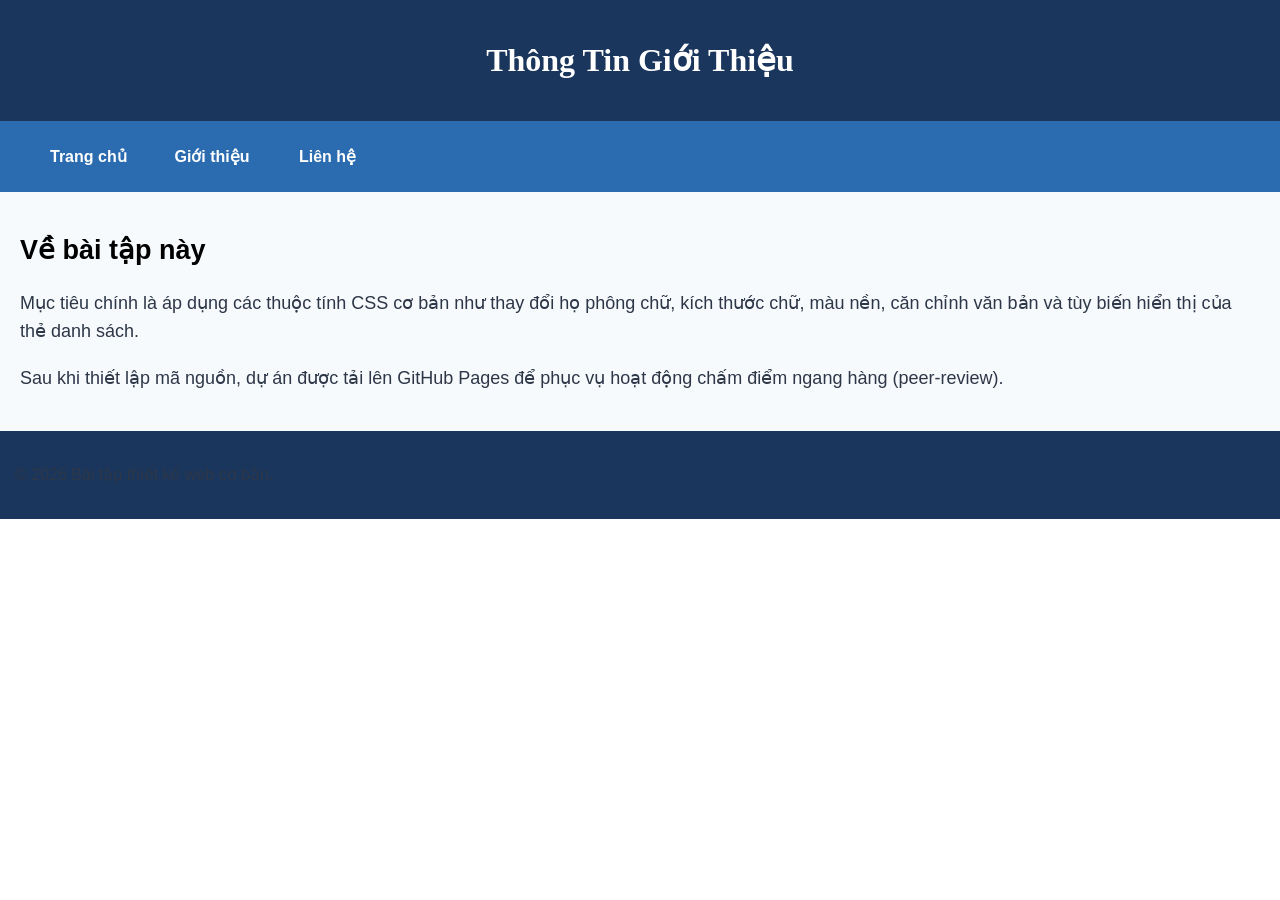
==== about.html @ facf08d4 "Add files via upload" ====
<!DOCTYPE html>
<html lang="vi">
<head>
    <meta charset="UTF-8">
    <meta name="viewport" content="width=device-width, initial-scale=1.0">
    <title>Giới thiệu - Bài tập CSS</title>
    <!-- Bước 2: Liên kết file CSS -->
    <link rel="stylesheet" href="style.css">
</head>
<body>
    <header>
        <h1>Thông Tin Giới Thiệu</h1>
    </header>

    <nav>
        <ul>
            <li><a href="index.html">Trang chủ</a></li>
            <li><a href="about.html">Giới thiệu</a></li>
            <li><a href="contact.html">Liên hệ</a></li>
        </ul>
    </nav>

    <main>
        <h2>Về bài tập này</h2>
        <p>Mục tiêu chính là áp dụng các thuộc tính CSS cơ bản như thay đổi họ phông chữ, kích thước chữ, màu nền, căn chỉnh văn bản và tùy biến hiển thị của thẻ danh sách.</p>
        <p>Sau khi thiết lập mã nguồn, dự án được tải lên GitHub Pages để phục vụ hoạt động chấm điểm ngang hàng (peer-review).</p>
    </main>

    <footer>
        <p>&copy; 2026 Bài tập thiết kế web cơ bản.</p>
    </footer>
</body>
</html>
---- style.css ----
/* Bước 3: Thẻ body - phông chữ và kích thước phông chữ */
body {
    font-family: Arial, sans-serif;
    font-size: 16px;
    margin: 0;
    padding: 0;
}

/* Bước 4: Thẻ header - màu nền */
header {
    background-color: #1a365d; /* Xanh đậm */
    padding: 20px;
}

/* Bước 5: Thẻ nav - màu nền */
nav {
    background-color: #2b6cb0; /* Xanh vừa */
    padding: 10px;
}

/* Bước 6: Thẻ main - màu nền và kích thước phông chữ */
main {
    background-color: #f7fafc; /* Màu xám rất nhạt */
    font-size: 18px;
    padding: 20px;
}

/* Bước 7: Thẻ footer - màu nền */
footer {
    background-color: #1a365d; /* Xanh đậm */
    padding: 15px;
    color: #ffffff;
}

/* Bước 8: Thẻ li - hiển thị hàng ngang và chiều rộng */
li {
    display: inline-block;
    width: 120px;
}

/* Bước 9: Thẻ h1 - căn chỉnh văn bản, phông chữ và màu sắc */
h1 {
    text-align: center;
    font-family: Georgia, serif;
    color: #ffffff; /* Trắng nổi bật trên nền xanh đậm (Đạt chuẩn WAVE) */
}

/* Bước 10: Thẻ p - chiều cao dòng */
p {
    line-height: 1.6;
    color: #2d3748; /* Chữ màu xám đậm dễ đọc */
}

/* Phong cách bổ sung cho đường liên kết điều hướng */
nav a {
    color: #ffffff;
    text-decoration: none;
    font-weight: bold;
}

nav a:hover {
    text-decoration: underline;
}
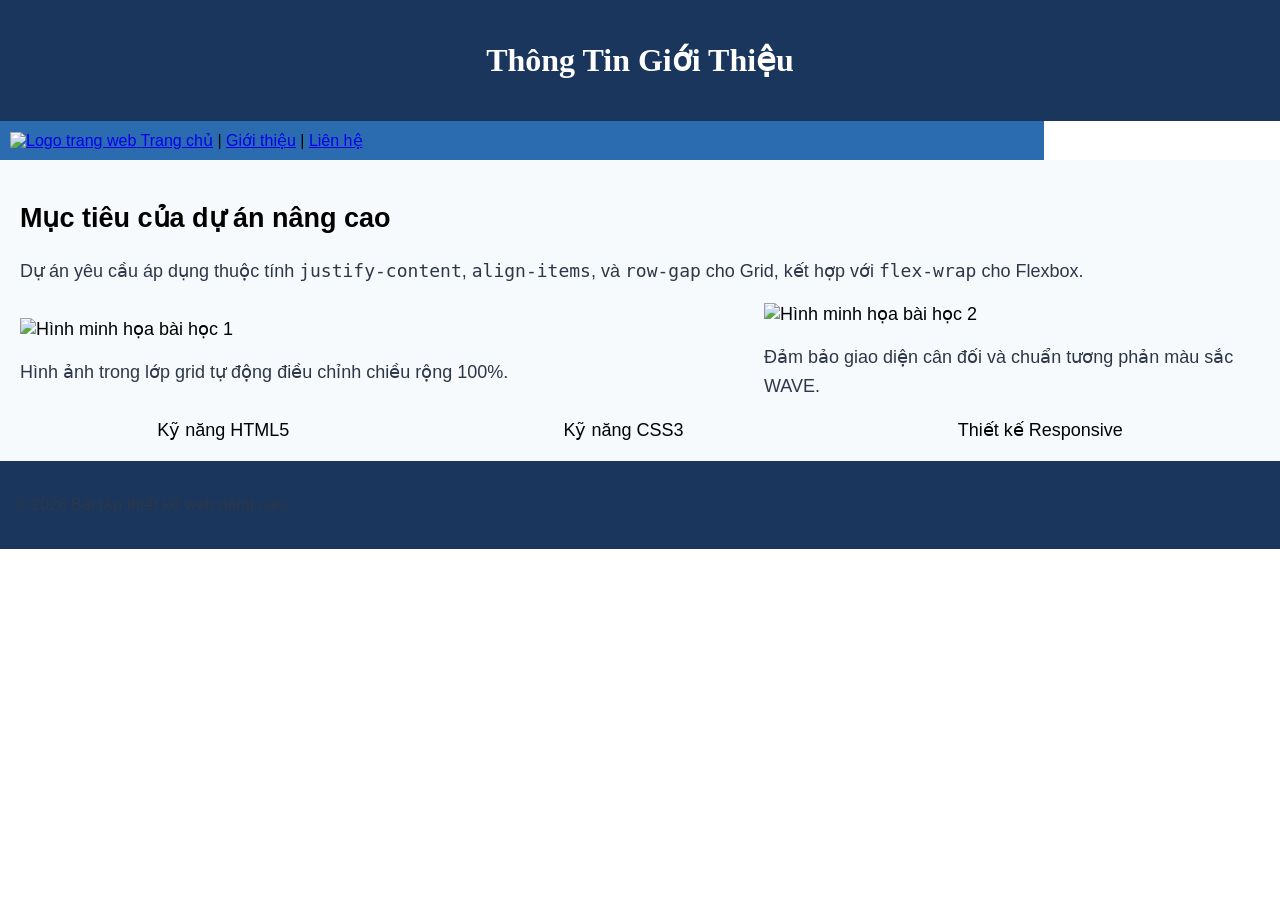
==== commit d39146c7: "Add files via upload" ====
--- a/about.html
+++ b/about.html
@@ -3,31 +3,54 @@
 <head>
     <meta charset="UTF-8">
     <meta name="viewport" content="width=device-width, initial-scale=1.0">
-    <title>Giới thiệu - Bài tập CSS</title>
-    <!-- Bước 2: Liên kết file CSS -->
+    <title>Giới thiệu - Bài tập Nâng cao</title>
     <link rel="stylesheet" href="style.css">
 </head>
 <body>
+    <!-- Bước 2: Thêm liên kết Chuyển đến Nội dung chính -->
+    <a href="#main" class="skip-link">Chuyển đến Nội dung chính</a>
+
     <header>
         <h1>Thông Tin Giới Thiệu</h1>
     </header>
 
+    <!-- Bước 4 & 5: nav dạng inline-block -->
     <nav>
-        <ul>
-            <li><a href="index.html">Trang chủ</a></li>
-            <li><a href="about.html">Giới thiệu</a></li>
-            <li><a href="contact.html">Liên hệ</a></li>
-        </ul>
+        <a href="index.html">
+            <img src="https://via.placeholder.com/50" alt="Logo trang web">
+        </a>
+        <a href="index.html">Trang chủ</a> |
+        <a href="about.html">Giới thiệu</a> |
+        <a href="contact.html">Liên hệ</a>
     </nav>
 
-    <main>
-        <h2>Về bài tập này</h2>
-        <p>Mục tiêu chính là áp dụng các thuộc tính CSS cơ bản như thay đổi họ phông chữ, kích thước chữ, màu nền, căn chỉnh văn bản và tùy biến hiển thị của thẻ danh sách.</p>
-        <p>Sau khi thiết lập mã nguồn, dự án được tải lên GitHub Pages để phục vụ hoạt động chấm điểm ngang hàng (peer-review).</p>
+    <!-- Bước 2: Gán id="main" cho thẻ main -->
+    <main id="main">
+        <h2>Mục tiêu của dự án nâng cao</h2>
+        <p>Dự án yêu cầu áp dụng thuộc tính <code>justify-content</code>, <code>align-items</code>, và <code>row-gap</code> cho Grid, kết hợp với <code>flex-wrap</code> cho Flexbox.</p>
+
+        <!-- Khối Grid mẫu -->
+        <section class="grid">
+            <div>
+                <img src="https://via.placeholder.com/400x250" alt="Hình minh họa bài học 1">
+                <p>Hình ảnh trong lớp grid tự động điều chỉnh chiều rộng 100%.</p>
+            </div>
+            <div>
+                <img src="https://via.placeholder.com/400x250" alt="Hình minh họa bài học 2">
+                <p>Đảm bảo giao diện cân đối và chuẩn tương phản màu sắc WAVE.</p>
+            </div>
+        </section>
+
+        <!-- Khối Flexbox mẫu -->
+        <section class="flex">
+            <div>Kỹ năng HTML5</div>
+            <div>Kỹ năng CSS3</div>
+            <div>Thiết kế Responsive</div>
+        </section>
     </main>
 
     <footer>
-        <p>&copy; 2026 Bài tập thiết kế web cơ bản.</p>
+        <p>&copy; 2026 Bài tập thiết kế web nâng cao.</p>
     </footer>
 </body>
 </html>
--- a/style.css
+++ b/style.css
@@ -1,4 +1,19 @@
-/* Bước 3: Thẻ body - phông chữ và kích thước phông chữ */
+/* Styling cho link "Skip to Main Content" */
+.skip-link {
+    position: absolute;
+    top: -40px;
+    left: 0;
+    background: #000000;
+    color: #ffffff;
+    padding: 8px;
+    z-index: 100;
+}
+
+.skip-link:focus {
+    top: 0;
+}
+
+/* Các quy tắc cơ bản từ bài 1 */
 body {
     font-family: Arial, sans-serif;
     font-size: 16px;
@@ -6,58 +21,73 @@
     padding: 0;
 }
 
-/* Bước 4: Thẻ header - màu nền */
 header {
-    background-color: #1a365d; /* Xanh đậm */
+    background-color: #1a365d;
     padding: 20px;
 }
 
-/* Bước 5: Thẻ nav - màu nền */
+/* Bước 3: Nhận xét (comment out) kiểu dáng cũ của phần tử li */
+/* 
+li {
+    display: inline-block;
+    width: 120px;
+}
+*/
+
+/* Bước 4: Thẻ nav sử dụng inline-block và width khoảng 80% */
 nav {
-    background-color: #2b6cb0; /* Xanh vừa */
+    background-color: #2b6cb0;
+    display: inline-block;
+    width: 80%;
     padding: 10px;
 }
 
-/* Bước 6: Thẻ main - màu nền và kích thước phông chữ */
+/* Bước 5: Bộ chọn hậu duệ (descendant selector) cho hình ảnh trong nav */
+nav img {
+    width: 10%;
+}
+
+/* Các thuộc tính chung cho main & footer */
 main {
-    background-color: #f7fafc; /* Màu xám rất nhạt */
+    background-color: #f7fafc;
     font-size: 18px;
     padding: 20px;
 }
 
-/* Bước 7: Thẻ footer - màu nền */
 footer {
-    background-color: #1a365d; /* Xanh đậm */
+    background-color: #1a365d;
     padding: 15px;
     color: #ffffff;
 }
 
-/* Bước 8: Thẻ li - hiển thị hàng ngang và chiều rộng */
-li {
-    display: inline-block;
-    width: 120px;
-}
-
-/* Bước 9: Thẻ h1 - căn chỉnh văn bản, phông chữ và màu sắc */
 h1 {
     text-align: center;
     font-family: Georgia, serif;
-    color: #ffffff; /* Trắng nổi bật trên nền xanh đậm (Đạt chuẩn WAVE) */
+    color: #ffffff;
 }
 
-/* Bước 10: Thẻ p - chiều cao dòng */
 p {
     line-height: 1.6;
-    color: #2d3748; /* Chữ màu xám đậm dễ đọc */
+    color: #2d3748;
 }
 
-/* Phong cách bổ sung cho đường liên kết điều hướng */
-nav a {
-    color: #ffffff;
-    text-decoration: none;
-    font-weight: bold;
+/* Bước 6 & 8: Lớp grid sử dụng CSS Grid 2 cột (~40% mỗi cột) */
+.grid {
+    display: grid;
+    grid-template-columns: 40% 40%;
+    justify-content: space-between; /* Hoặc center / space-around */
+    align-items: center;
+    row-gap: 20px;
 }
 
-nav a:hover {
-    text-decoration: underline;
+/* Bước 7: Bộ chọn hậu duệ cho hình ảnh bên trong lớp grid */
+.grid img {
+    width: 100%;
+}
+
+/* Bước 9: Lớp flex sử dụng CSS Flexbox */
+.flex {
+    display: flex;
+    flex-wrap: wrap;
+    justify-content: space-around; /* Hoặc space-between / center */
 }
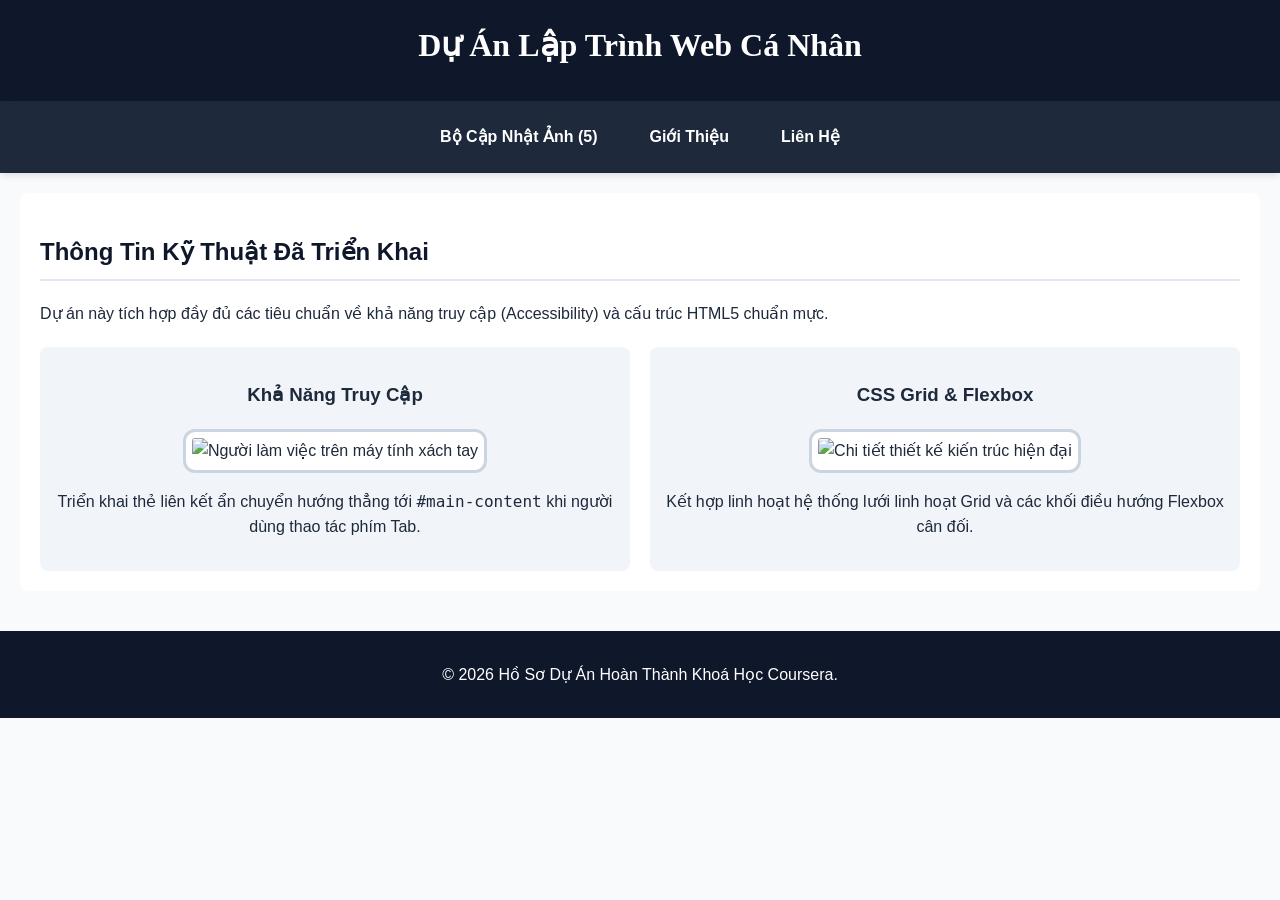
==== commit 7f203fa2: "Add files via upload" ====
--- a/about.html
+++ b/about.html
@@ -3,54 +3,44 @@
 <head>
     <meta charset="UTF-8">
     <meta name="viewport" content="width=device-width, initial-scale=1.0">
-    <title>Giới thiệu - Bài tập Nâng cao</title>
+    <title>Giới Thiệu - Dự Án Cuối Cùng</title>
     <link rel="stylesheet" href="style.css">
 </head>
 <body>
-    <!-- Bước 2: Thêm liên kết Chuyển đến Nội dung chính -->
-    <a href="#main" class="skip-link">Chuyển đến Nội dung chính</a>
+    <a href="#main-content" class="skip-link">Chuyển đến Nội dung chính</a>
 
     <header>
-        <h1>Thông Tin Giới Thiệu</h1>
+        <h1>Dự Án Lập Trình Web Cá Nhân</h1>
     </header>
 
-    <!-- Bước 4 & 5: nav dạng inline-block -->
     <nav>
-        <a href="index.html">
-            <img src="https://via.placeholder.com/50" alt="Logo trang web">
-        </a>
-        <a href="index.html">Trang chủ</a> |
-        <a href="about.html">Giới thiệu</a> |
-        <a href="contact.html">Liên hệ</a>
+        <a href="index.html">Bộ Cập Nhật Ảnh (5)</a>
+        <a href="about.html">Giới Thiệu</a>
+        <a href="contact.html">Liên Hệ</a>
     </nav>
 
-    <!-- Bước 2: Gán id="main" cho thẻ main -->
-    <main id="main">
-        <h2>Mục tiêu của dự án nâng cao</h2>
-        <p>Dự án yêu cầu áp dụng thuộc tính <code>justify-content</code>, <code>align-items</code>, và <code>row-gap</code> cho Grid, kết hợp với <code>flex-wrap</code> cho Flexbox.</p>
+    <main id="main-content">
+        <h2>Thông Tin Kỹ Thuật Đã Triển Khai</h2>
+        <p>Dự án này tích hợp đầy đủ các tiêu chuẩn về khả năng truy cập (Accessibility) và cấu trúc HTML5 chuẩn mực.</p>
 
-        <!-- Khối Grid mẫu -->
-        <section class="grid">
-            <div>
-                <img src="https://via.placeholder.com/400x250" alt="Hình minh họa bài học 1">
-                <p>Hình ảnh trong lớp grid tự động điều chỉnh chiều rộng 100%.</p>
-            </div>
-            <div>
-                <img src="https://via.placeholder.com/400x250" alt="Hình minh họa bài học 2">
-                <p>Đảm bảo giao diện cân đối và chuẩn tương phản màu sắc WAVE.</p>
-            </div>
-        </section>
+        <!-- Yêu cầu 8: Flexbox layout -->
+        <section class="flex-container">
+            <article class="flex-card">
+                <h3>Khả Năng Truy Cập</h3>
+                <img src="https://picsum.photos/id/1060/350/200" alt="Người làm việc trên máy tính xách tay">
+                <p>Triển khai thẻ liên kết ẩn chuyển hướng thẳng tới <code>#main-content</code> khi người dùng thao tác phím Tab.</p>
+            </article>
 
-        <!-- Khối Flexbox mẫu -->
-        <section class="flex">
-            <div>Kỹ năng HTML5</div>
-            <div>Kỹ năng CSS3</div>
-            <div>Thiết kế Responsive</div>
+            <article class="flex-card">
+                <h3>CSS Grid &amp; Flexbox</h3>
+                <img src="https://picsum.photos/id/1062/350/200" alt="Chi tiết thiết kế kiến trúc hiện đại">
+                <p>Kết hợp linh hoạt hệ thống lưới linh hoạt Grid và các khối điều hướng Flexbox cân đối.</p>
+            </article>
         </section>
     </main>
 
     <footer>
-        <p>&copy; 2026 Bài tập thiết kế web nâng cao.</p>
+        <p>&copy; 2026 Hồ Sơ Dự Án Hoàn Thành Khoá Học Coursera.</p>
     </footer>
 </body>
 </html>
--- a/style.css
+++ b/style.css
@@ -1,93 +1,169 @@
-/* Styling cho link "Skip to Main Content" */
+/* ==========================================
+   1. QUY TẮC CHUNG & SKIP LINK (:focus)
+   ========================================== */
+body {
+    font-family: Arial, Helvetica, sans-serif;
+    font-size: 16px;
+    line-height: 1.6;
+    margin: 0;
+    padding: 0;
+    background-color: #f8fafc;
+    color: #1e293b;
+}
+
+/* Yêu cầu 4: Skip Link chỉ hiển thị khi :focus */
 .skip-link {
     position: absolute;
-    top: -40px;
-    left: 0;
-    background: #000000;
+    top: -100px;
+    left: 10px;
+    background-color: #0f172a;
     color: #ffffff;
-    padding: 8px;
-    z-index: 100;
+    padding: 12px 20px;
+    z-index: 1000;
+    text-decoration: underline;
+    font-weight: bold;
+    border-radius: 4px;
+    transition: top 0.3s ease;
 }
 
 .skip-link:focus {
-    top: 0;
+    top: 10px;
 }
 
-/* Các quy tắc cơ bản từ bài 1 */
-body {
-    font-family: Arial, sans-serif;
-    font-size: 16px;
-    margin: 0;
-    padding: 0;
-}
-
+/* ==========================================
+   2. HEADER & THANH ĐIỀU HƯỚNG (Flexbox)
+   ========================================== */
 header {
-    background-color: #1a365d;
-    padding: 20px;
-}
-
-/* Bước 3: Nhận xét (comment out) kiểu dáng cũ của phần tử li */
-/* 
-li {
-    display: inline-block;
-    width: 120px;
-}
-*/
-
-/* Bước 4: Thẻ nav sử dụng inline-block và width khoảng 80% */
-nav {
-    background-color: #2b6cb0;
-    display: inline-block;
-    width: 80%;
-    padding: 10px;
-}
-
-/* Bước 5: Bộ chọn hậu duệ (descendant selector) cho hình ảnh trong nav */
-nav img {
-    width: 10%;
-}
-
-/* Các thuộc tính chung cho main & footer */
-main {
-    background-color: #f7fafc;
-    font-size: 18px;
-    padding: 20px;
-}
-
-footer {
-    background-color: #1a365d;
-    padding: 15px;
+    background-color: #0f172a;
     color: #ffffff;
+    padding: 20px 10px;
+    text-align: center;
 }
 
 h1 {
-    text-align: center;
     font-family: Georgia, serif;
-    color: #ffffff;
+    margin: 0 0 10px 0;
 }
 
-p {
-    line-height: 1.6;
-    color: #2d3748;
+/* Yêu cầu 5 & 8: Điều hướng đẹp mắt dùng Flexbox & >3 thuộc tính CSS */
+nav {
+    background-color: #1e293b;
+    padding: 15px;
+    display: flex;
+    justify-content: center;
+    align-items: center;
+    gap: 20px;
+    box-shadow: 0 4px 6px -1px rgba(0, 0, 0, 0.1);
 }
 
-/* Bước 6 & 8: Lớp grid sử dụng CSS Grid 2 cột (~40% mỗi cột) */
-.grid {
-    display: grid;
-    grid-template-columns: 40% 40%;
-    justify-content: space-between; /* Hoặc center / space-around */
-    align-items: center;
-    row-gap: 20px;
+nav a {
+    color: #ffffff;
+    text-decoration: none;
+    font-weight: bold;
+    padding: 8px 16px;
+    border-radius: 6px;
+    transition: background-color 0.3s ease, transform 0.2s ease;
 }
 
-/* Bước 7: Bộ chọn hậu duệ cho hình ảnh bên trong lớp grid */
-.grid img {
-    width: 100%;
+/* Yêu cầu 9: Lớp giả :hover gây chú ý */
+nav a:hover {
+    background-color: #38bdf8;
+    color: #0f172a;
+    transform: translateY(-2px);
 }
 
-/* Bước 9: Lớp flex sử dụng CSS Flexbox */
-.flex {
+/* ==========================================
+   3. NỘI DUNG CHÍNH & MÔ HÌNH HỘP (Box Model)
+   ========================================== */
+main {
+    max-width: 1200px;
+    margin: 20px auto;
+    padding: 20px;
+    background-color: #ffffff;
+    border-radius: 8px;
+}
+
+h2 {
+    color: #0f172a;
+    border-bottom: 2px solid #e2e8f0;
+    padding-bottom: 8px;
+}
+
+/* Yêu cầu 6: Tất cả hình ảnh dùng Box Model (border, padding, border-radius) */
+img {
+    max-width: 100%;
+    height: auto;
+    border: 3px solid #cbd5e1;
+    padding: 6px;
+    border-radius: 12px;
+    background-color: #ffffff;
+    box-sizing: border-box;
+    transition: transform 0.3s ease, border-color 0.3s ease;
+}
+
+/* Yêu cầu 9: Hiệu ứng :hover sinh động cho hình ảnh */
+img:hover {
+    transform: scale(1.03);
+    border-color: #0284c7;
+}
+
+/* ==========================================
+   4. BỐ CỤC LƯỚI (CSS Grid - 2 Cột trở lên)
+   ========================================== */
+/* Yêu cầu 7: Dùng Grid 2 cột cho thư viện 5 ảnh */
+.gallery-grid {
+    display: grid;
+    grid-template-columns: repeat(auto-fit, minmax(280px, 1fr));
+    gap: 20px;
+    margin-top: 20px;
+}
+
+.gallery-item {
+    display: flex;
+    flex-direction: column;
+    align-items: center;
+    text-align: center;
+}
+
+/* ==========================================
+   5. BỐ CỤC FLEXBOX & BỘ CHỌN NTH-CHILD
+   ========================================== */
+/* Yêu cầu 8: Phần tử cha dùng Flexbox */
+.flex-container {
     display: flex;
     flex-wrap: wrap;
-    justify-content: space-around; /* Hoặc space-between / center */
+    justify-content: space-around;
+    align-items: center;
+    gap: 20px;
+    margin-top: 20px;
+}
+
+.flex-card {
+    flex: 1 1 300px;
+    background-color: #f1f5f9;
+    padding: 15px;
+    border-radius: 8px;
+    text-align: center;
+}
+
+/* Yêu cầu 10: Bộ chọn :nth-child định kiểu xen kẽ */
+.gallery-grid .gallery-item:nth-child(even) img {
+    border-radius: 30px 4px 30px 4px;
+    border-color: #0284c7;
+}
+
+.gallery-grid .gallery-item:nth-child(odd) img {
+    border-radius: 4px 30px 4px 30px;
+    border-color: #475569;
+}
+
+/* ==========================================
+   6. FOOTER
+   ========================================== */
+footer {
+    background-color: #0f172a;
+    color: #ffffff;
+    text-align: center;
+    padding: 15px;
+    margin-top: 40px;
 }
